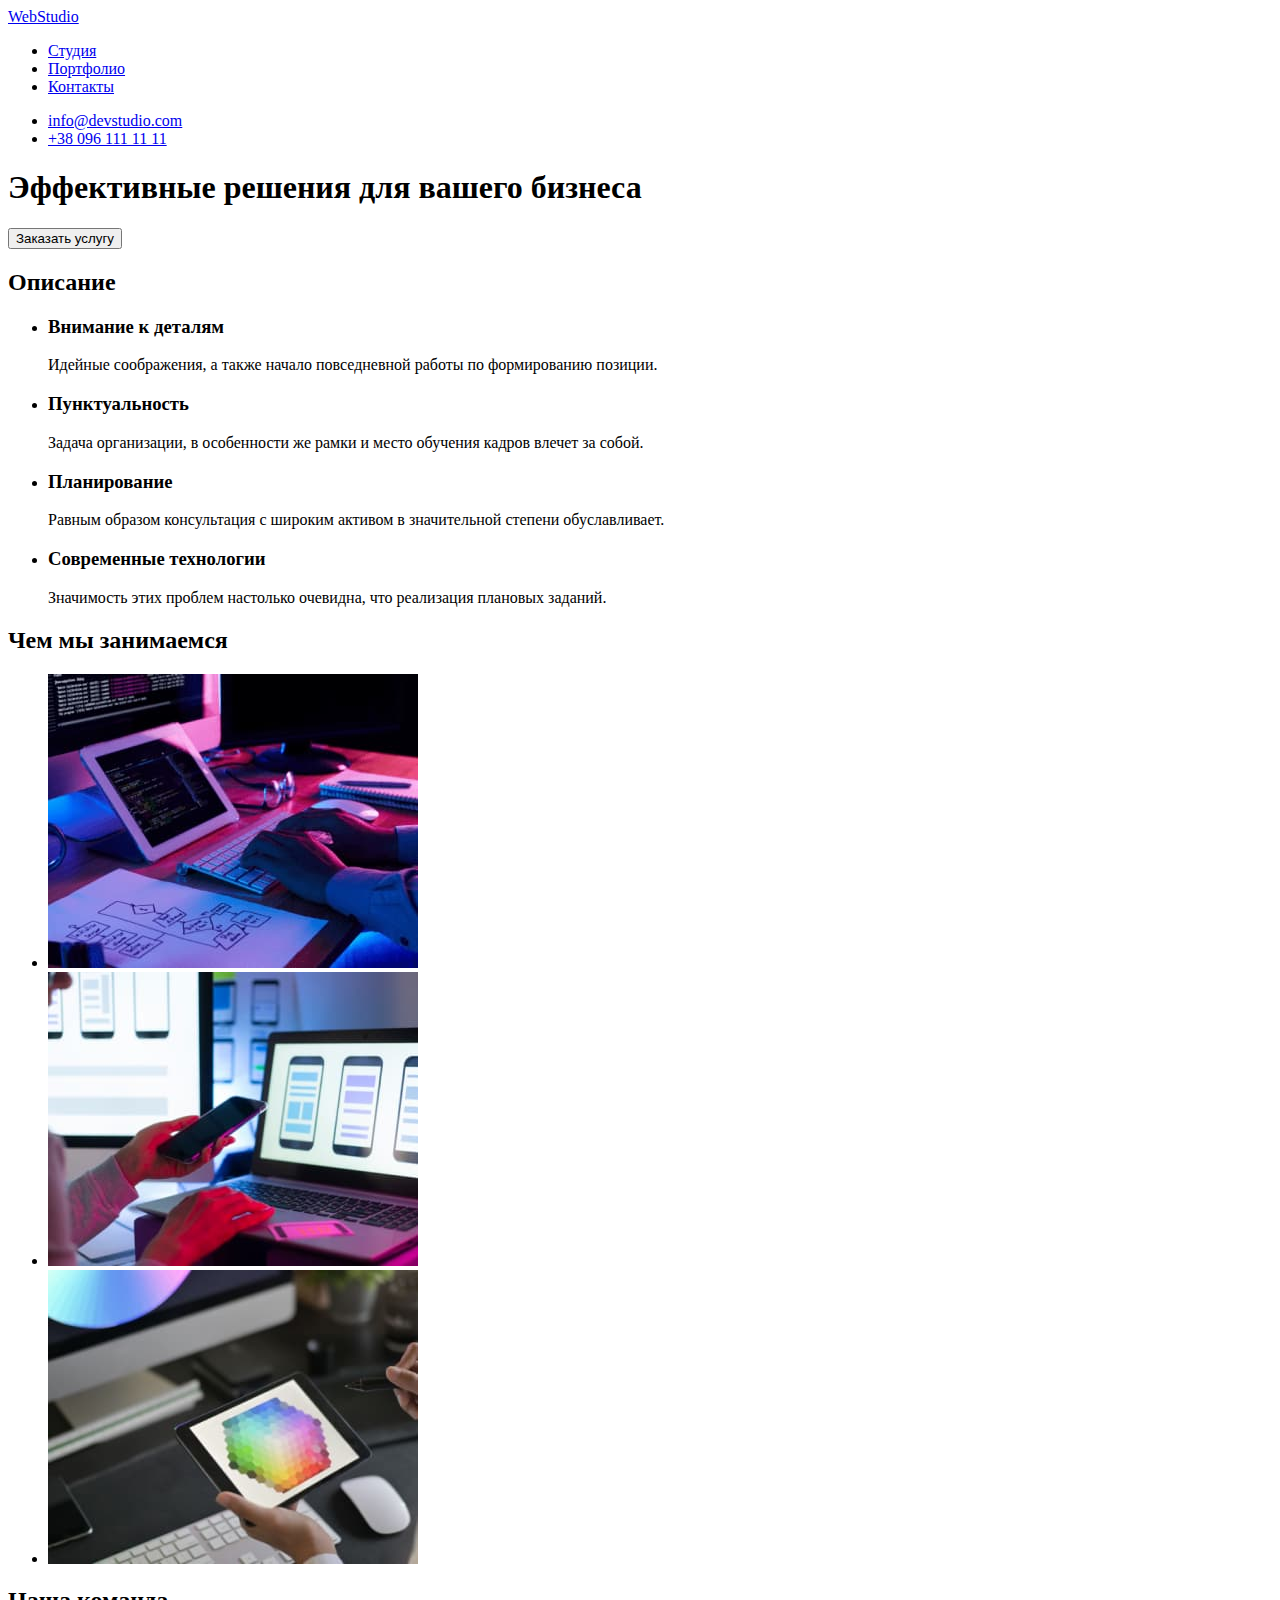
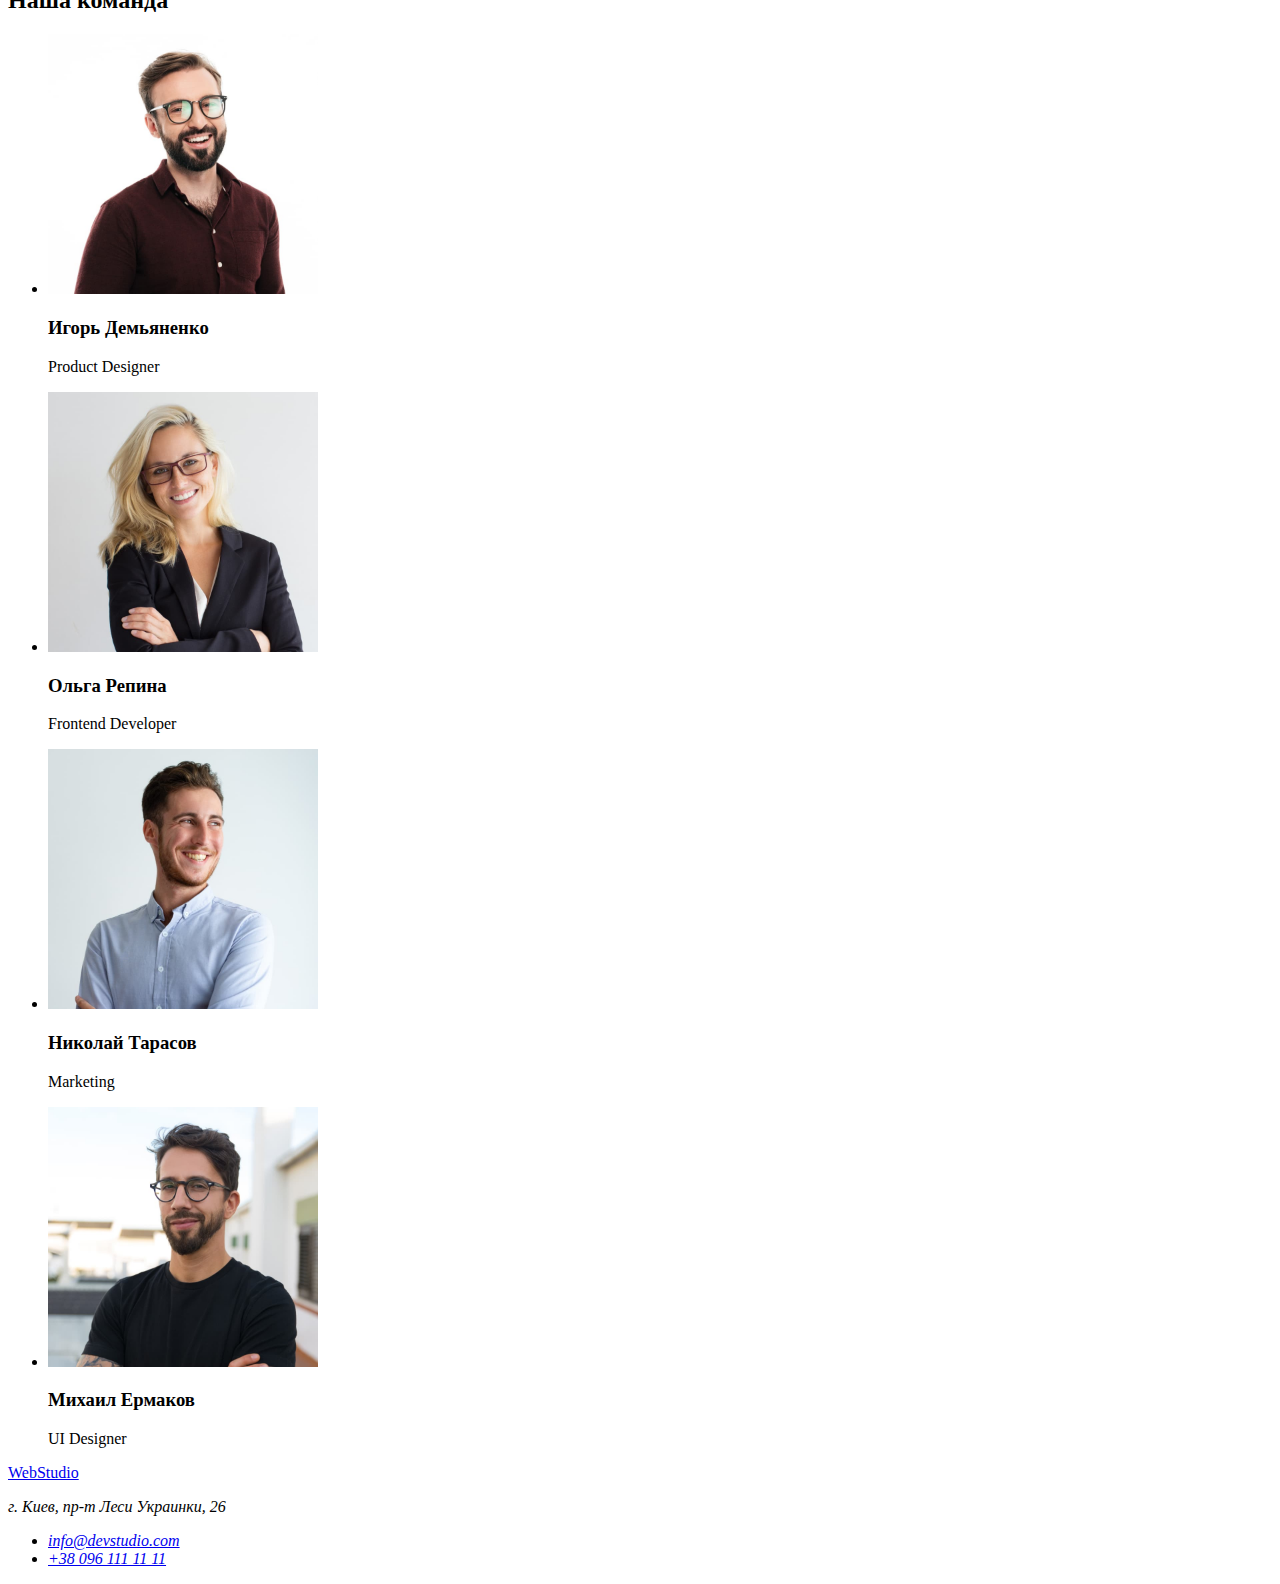
==== index.html @ 09a8ac6c "Initial commit" ====
<!DOCTYPE html>
<html lang="ru">
<head>
    <meta charset="UTF-8">
    <meta http-equiv="X-UA-Compatible" content="IE=edge">
    <meta name="viewport" content="width=device-width, initial-scale=1.0">
    <title>Студия</title>
</head>

<body>

    <header>

       <nav>
            <a href="/" lang="en" > WebStudio </a>

            <ul>
                <li> <a href="/"> Студия </a></li>
                <li> <a href="/"> Портфолио </a></li>
                <li> <a href="/"> Контакты </a></li>
            </ul>
       </nav>

            <ul>
                <li> <a href="mailto:info@devstudio.com"> info@devstudio.com </a></li>
                <li> <a href="tel:+380961111111"> +38 096 111 11 11 </a></li>
            </ul>

    </header>
   
    <main>

        <section>
                <h1>Эффективные решения для вашего бизнеса</h1>
                <button type="button">Заказать услугу </button>
        </section>

    <!--Опис роботи-->
        <section>

            <h2>Описание</h2>
            <ul>
                <li>
                    <h3>Внимание к деталям</h3>
                    <p>Идейные соображения, а также начало повседневной работы по формированию позиции.</p>
                </li>

                <li>
                    <h3>Пунктуальность</h3>
                    <p>Задача организации, в особенности же рамки и место обучения кадров влечет за собой.</p>
                </li>

                <li>
                    <h3>Планирование</h3>
                    <p>Равным образом консультация с широким активом в значительной степени обуславливает.</p>
                </li>

                <li>
                    <h3>Современные технологии</h3>
                    <p>Значимость этих проблем настолько очевидна, что реализация плановых заданий.</p>
                </li>
            </ul>

        </section>

        <section>

            <h2>Чем мы занимаемся</h2>
            <ul>
                <li> <img src="./images/one.jpg" alt="работа с ноутбуком" width="370"> </li>
                <li> <img src="./images/two.jpg" alt="работа с телефоном" width="370"> </li>
                <li> <img src="./images/thri.jpg" alt="работа с планшетом" width="370"></li>
            </ul>

        </section>

        <section>
            <h2>Наша команда</h2>
            <ul>
                <li> 
                    <img src="./images/igor.jpg" alt="Игорь Демьяненко" width="270">
                    <h3>Игорь Демьяненко</h3>
                    <p lang="en">Product Designer</p>
                </li>
                <li> 
                    <img src="./images/olga.jpg" alt="Ольга Репина" width="270">
                    <h3>Ольга Репина</h3>
                    <p lang="en">Frontend Developer</p>
                </li>
                <li> 
                    <img src="./images/nikolay.jpg" alt="Николай Тарасов" width="270">
                    <h3>Николай Тарасов</h3>
                    <p lang="en">Marketing</p>
                </li>
                <li> 
                    <img src="./images/mikhailo.jpg" alt="Михаил Ермаков" width="270">
                    <h3>Михаил Ермаков</h3>
                    <p lang="en">UI Designer</p>
                </li>
            </ul>
        </section>

    </Main>

    <!--Адреса-->
    <footer>
        <a href="/" lang="en"> WebStudio </a>

        <address>
            
            <p> г. Киев, пр-т Леси Украинки, 26 </p>
        
         <ul>
            <li> <a href="mailto:info@devstudio.com"> info@devstudio.com </a></li>
            <li> <a href="tel:+380961111111"> +38 096 111 11 11 </a></li>
         </ul>

         </address>  

    </footer>


</body>

</html>
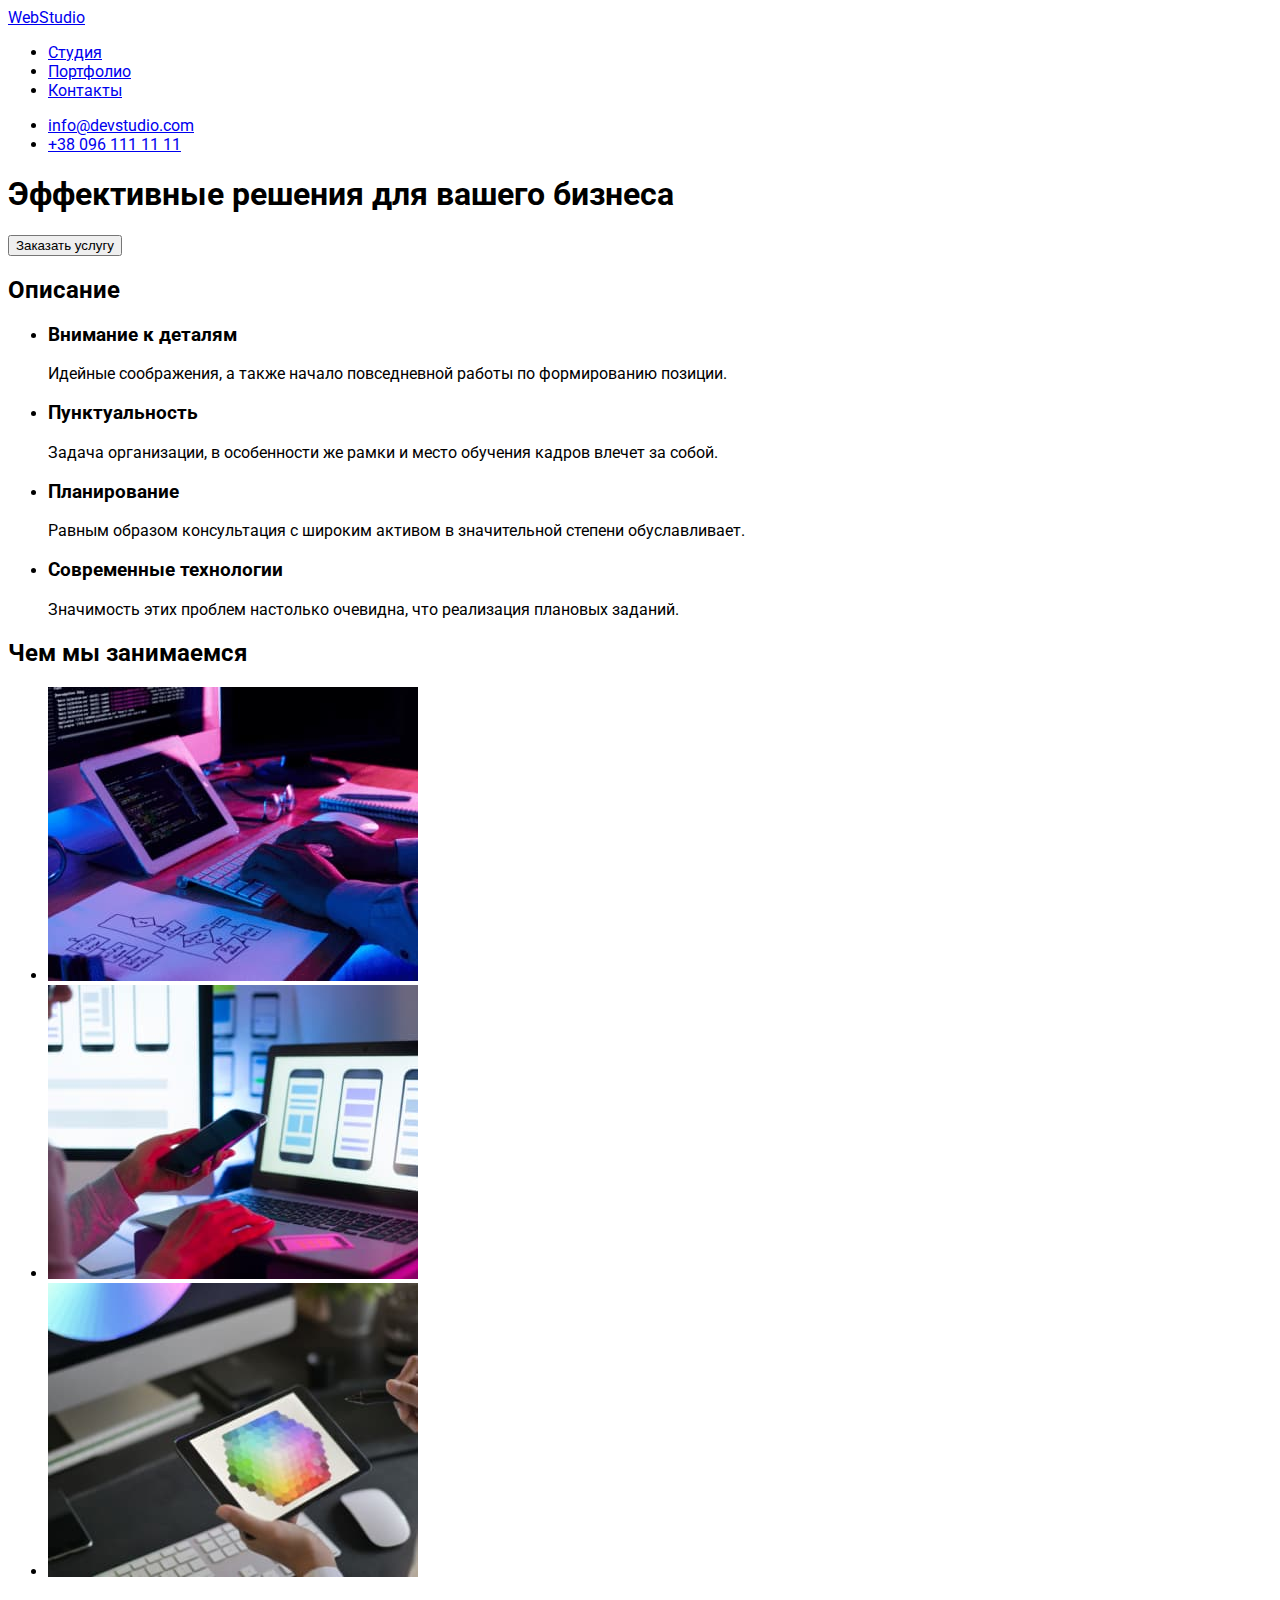
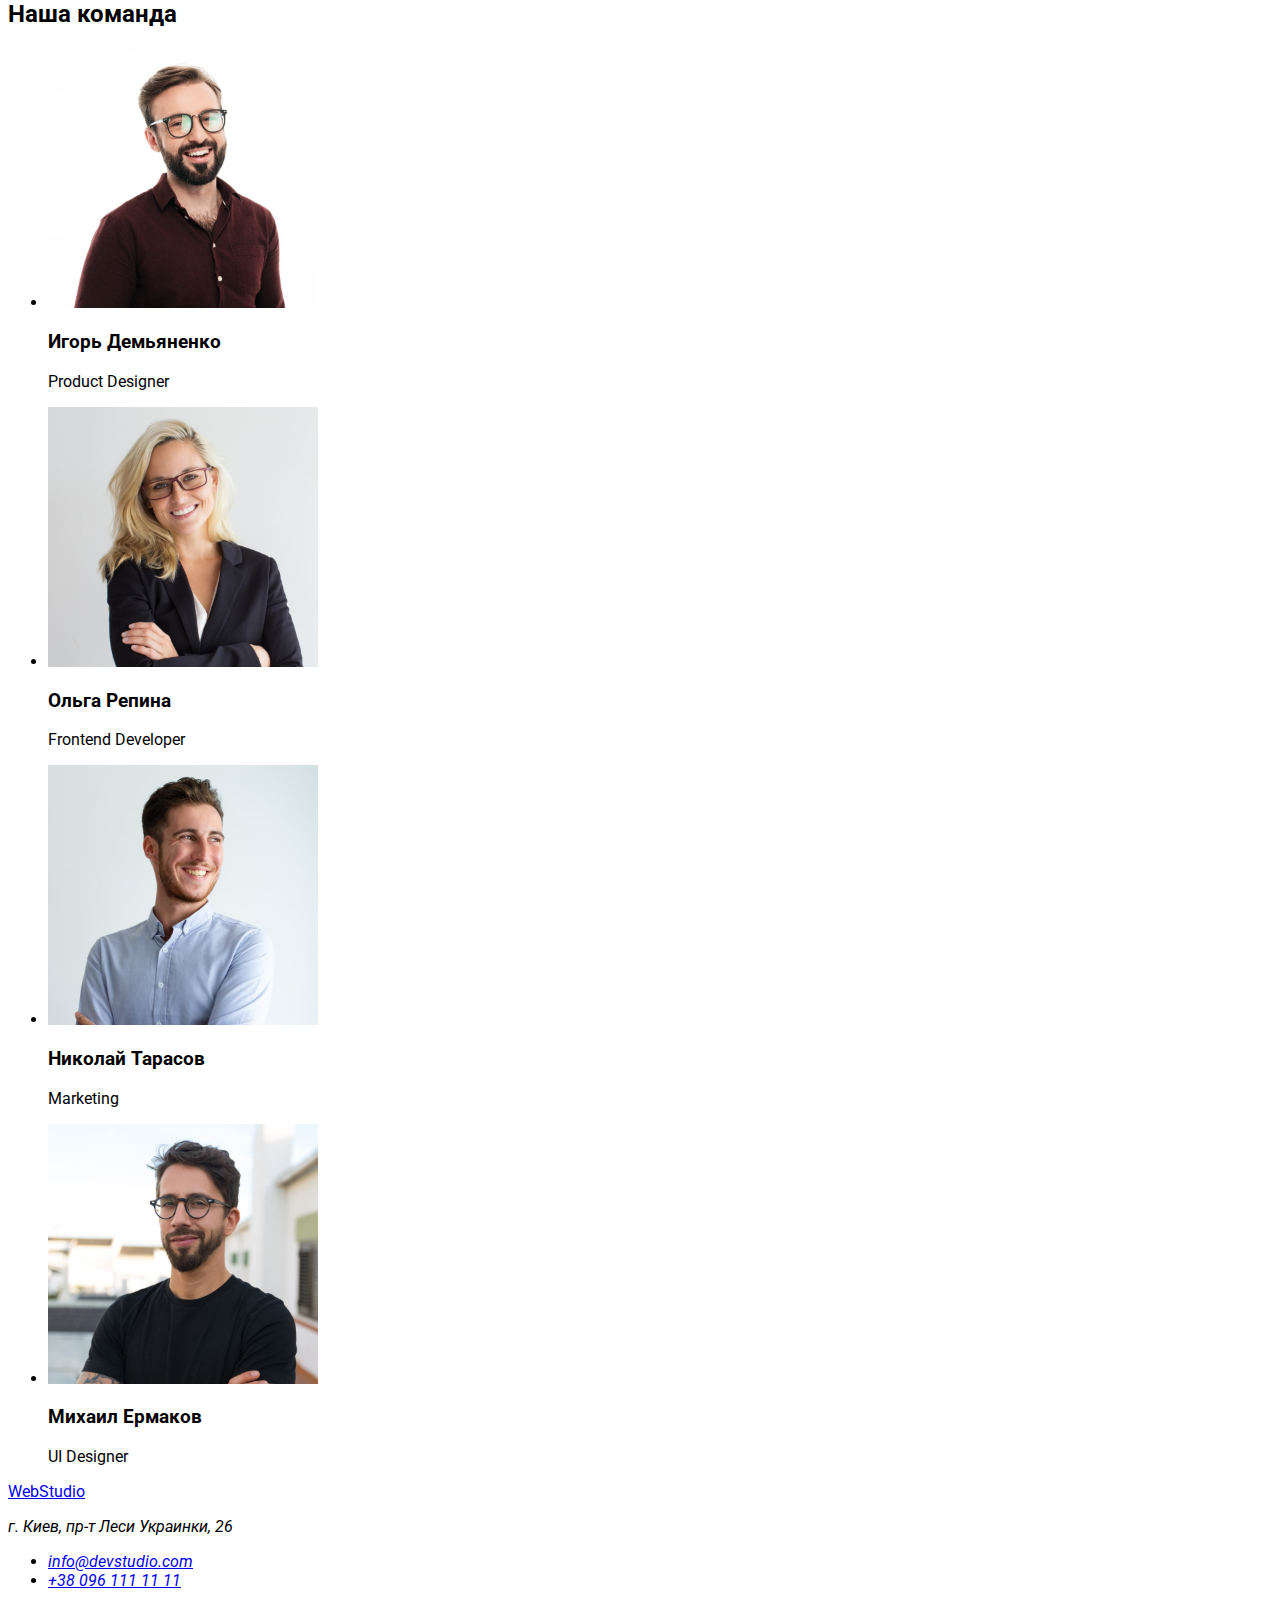
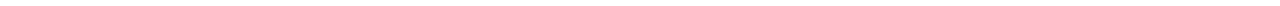
==== commit d4dfbeec: "підготувала файли для класів" ====
--- a/index.html
+++ b/index.html
@@ -5,6 +5,12 @@
     <meta http-equiv="X-UA-Compatible" content="IE=edge">
     <meta name="viewport" content="width=device-width, initial-scale=1.0">
     <title>Студия</title>
+    
+    <link 
+    href="https://fonts.googleapis.com/css2?family=Raleway:wght@700&family=Roboto:wght@400;500;700;900&display=swap" 
+    rel="stylesheet"/>
+
+    <link rel="stylesheet" href="./css/stayles.css">
 </head>
 
 <body>
--- a/css/stayles.css
+++ b/css/stayles.css
@@ -0,0 +1,10 @@
+/* Основний колір заголовків/підписів/сайтів #212121 */
+/* Колір абзаців  #757575; */
+/* Синій колір #2196F3 */
+/* Білий кодір #FFFFFF */
+
+
+body {
+    
+    font-family: Roboto, sans-serif;
+}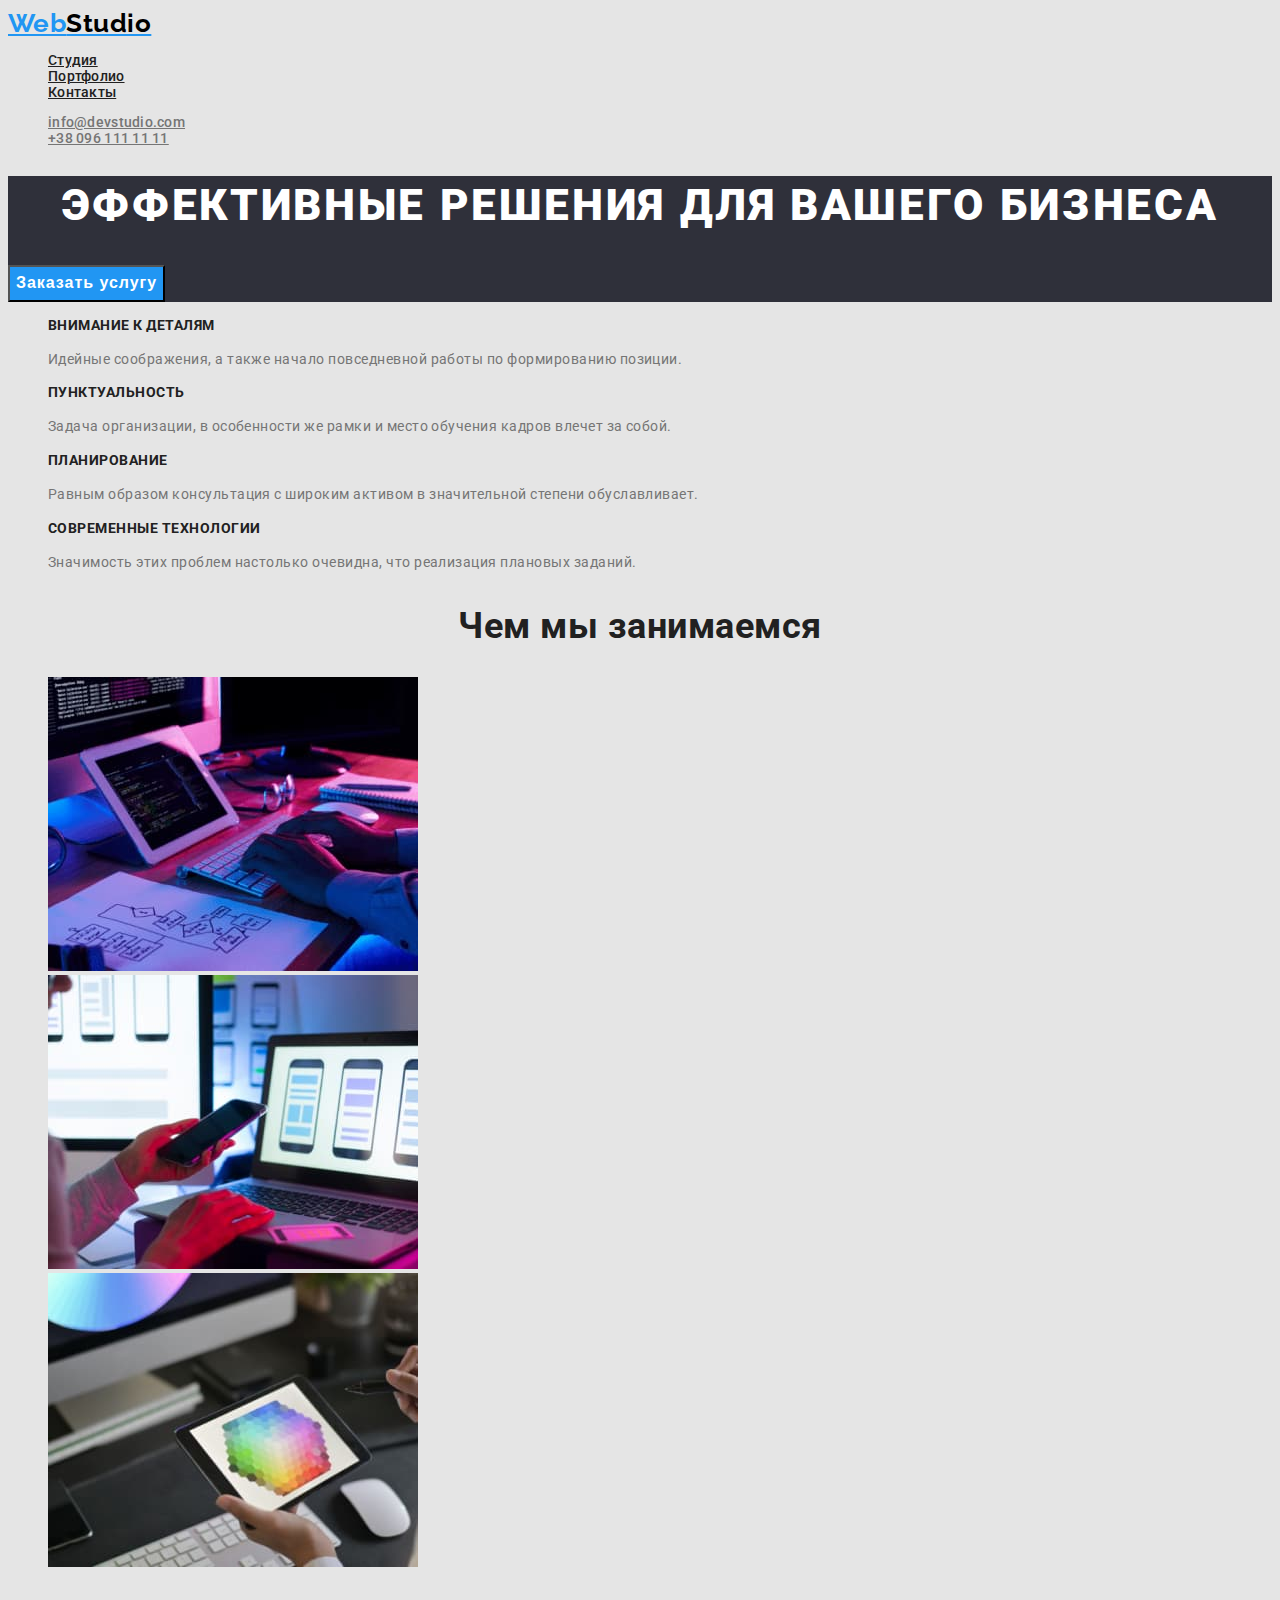
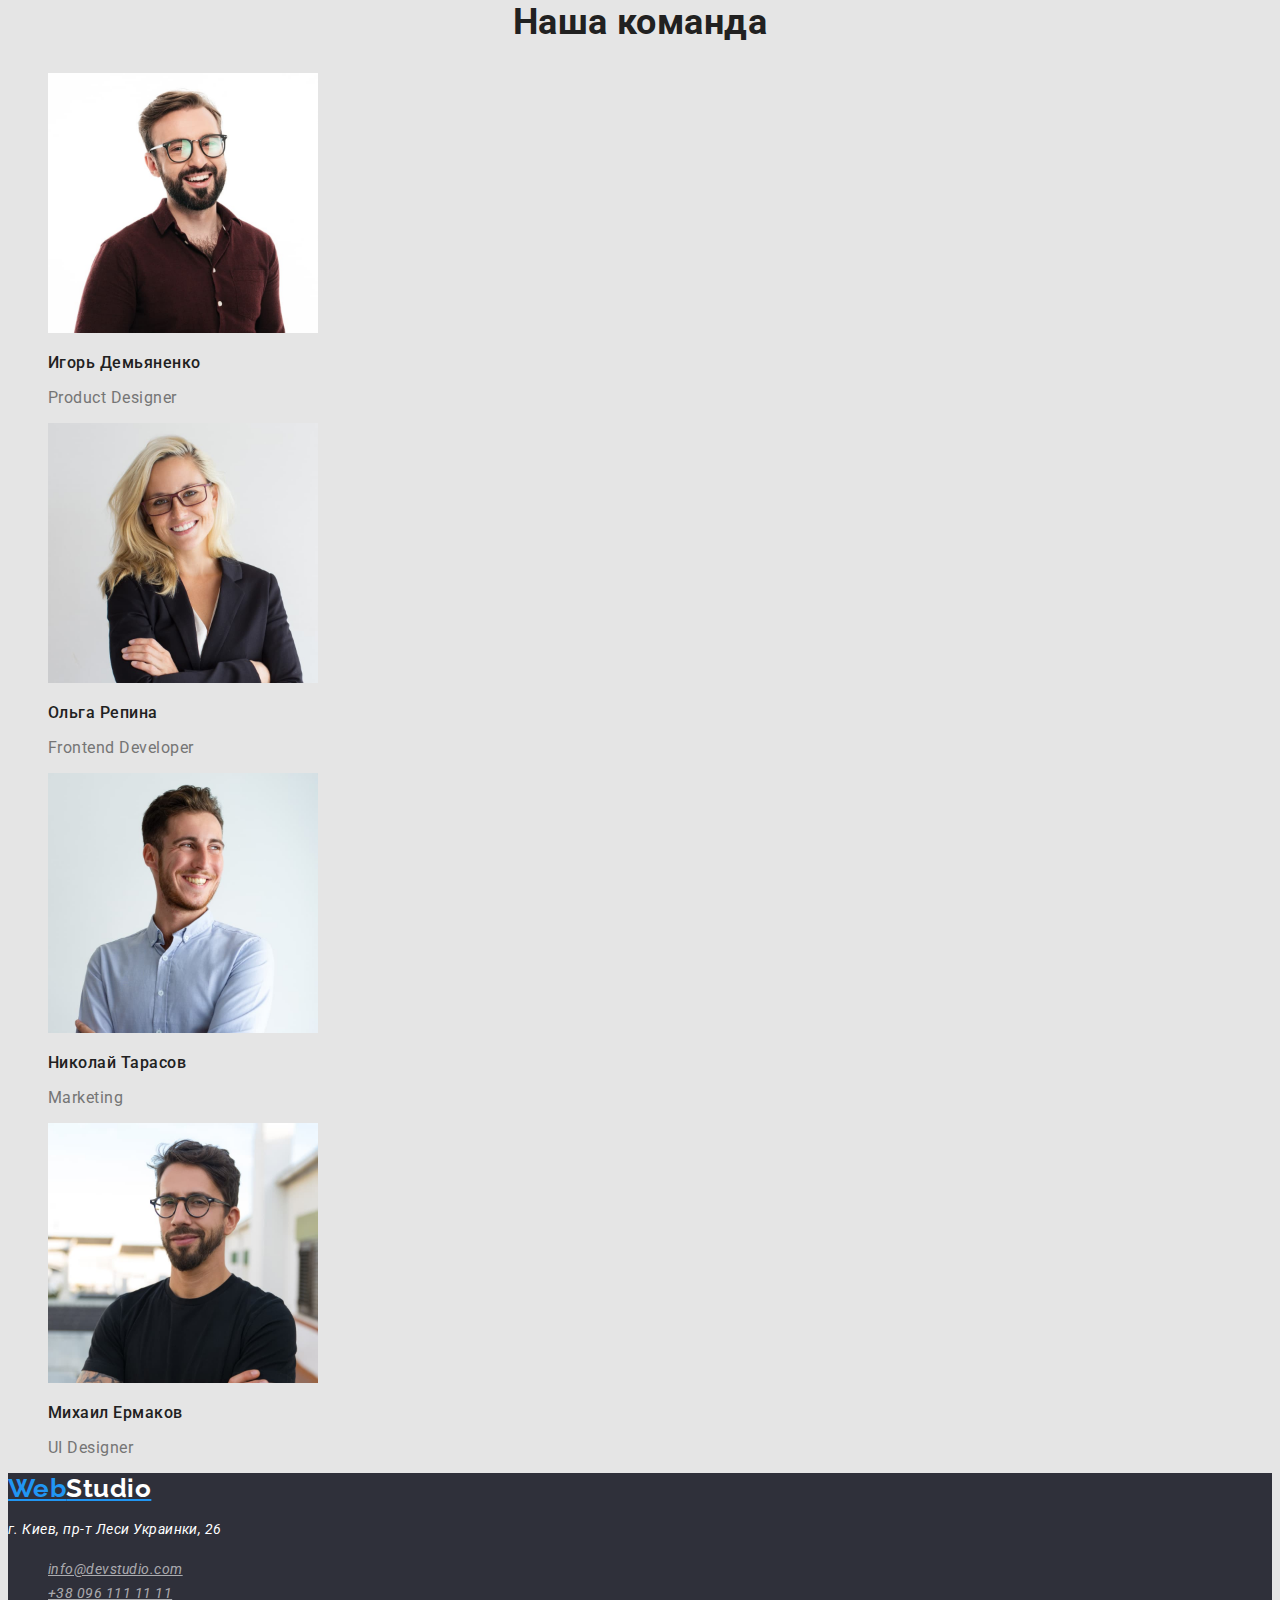
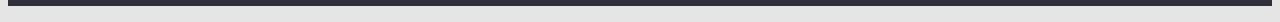
==== commit 0bcb3b33: "допрацьованіі стилі в файлах" ====
--- a/index.html
+++ b/index.html
@@ -18,61 +18,60 @@
     <header>
 
        <nav>
-            <a href="/" lang="en" > WebStudio </a>
+            <a class="logo" href="/" lang="en" > Web<span class="logo-black">Studio</span></a>
 
-            <ul>
-                <li> <a href="/"> Студия </a></li>
-                <li> <a href="/"> Портфолио </a></li>
-                <li> <a href="/"> Контакты </a></li>
+            <ul  class="site-nav list">
+                <li> <a href="/"class="link"> Студия </a></li>
+                <li> <a href="portfolio.html"class="link"> Портфолио </a></li>
+                <li> <a href="/"class="link"> Контакты </a></li>
             </ul>
        </nav>
 
-            <ul>
-                <li> <a href="mailto:info@devstudio.com"> info@devstudio.com </a></li>
-                <li> <a href="tel:+380961111111"> +38 096 111 11 11 </a></li>
+            <ul class="auth-nav list">
+                <li> <a href="mailto:info@devstudio.com"class="link-auth"> info@devstudio.com </a></li>
+                <li> <a href="tel:+380961111111"class="link-auth"> +38 096 111 11 11 </a></li>
             </ul>
 
     </header>
    
     <main>
 
-        <section>
-                <h1>Эффективные решения для вашего бизнеса</h1>
-                <button type="button">Заказать услугу </button>
+        <section class="title">
+                <h1 class="title-name">Эффективные решения для вашего бизнеса</h1>
+                <button type="button"class="button-title">Заказать услугу </button>
         </section>
 
     <!--Опис роботи-->
-        <section>
+        <section class="descriptions">
 
-            <h2>Описание</h2>
-            <ul>
+            <ul class="list">
                 <li>
-                    <h3>Внимание к деталям</h3>
-                    <p>Идейные соображения, а также начало повседневной работы по формированию позиции.</p>
+                    <h3 class="descriptions-name">Внимание к деталям</h3>
+                    <p class="descriptions-text">Идейные соображения, а также начало повседневной работы по формированию позиции.</p>
                 </li>
 
                 <li>
-                    <h3>Пунктуальность</h3>
-                    <p>Задача организации, в особенности же рамки и место обучения кадров влечет за собой.</p>
+                    <h3 class="descriptions-name">Пунктуальность</h3>
+                    <p class="descriptions-text">Задача организации, в особенности же рамки и место обучения кадров влечет за собой.</p>
                 </li>
 
                 <li>
-                    <h3>Планирование</h3>
-                    <p>Равным образом консультация с широким активом в значительной степени обуславливает.</p>
+                    <h3 class="descriptions-name">Планирование</h3>
+                    <p class="descriptions-text">Равным образом консультация с широким активом в значительной степени обуславливает.</p>
                 </li>
 
                 <li>
-                    <h3>Современные технологии</h3>
-                    <p>Значимость этих проблем настолько очевидна, что реализация плановых заданий.</p>
+                    <h3 class="descriptions-name">Современные технологии</h3>
+                    <p class="descriptions-text">Значимость этих проблем настолько очевидна, что реализация плановых заданий.</p>
                 </li>
             </ul>
 
         </section>
 
-        <section>
+        <section class="occupation">
 
-            <h2>Чем мы занимаемся</h2>
-            <ul>
+            <h2 class="occupation-name">Чем мы занимаемся</h2>
+            <ul class="list">
                 <li> <img src="./images/one.jpg" alt="работа с ноутбуком" width="370"> </li>
                 <li> <img src="./images/two.jpg" alt="работа с телефоном" width="370"> </li>
                 <li> <img src="./images/thri.jpg" alt="работа с планшетом" width="370"></li>
@@ -80,28 +79,28 @@
 
         </section>
 
-        <section>
-            <h2>Наша команда</h2>
-            <ul>
+        <section class="team">
+            <h2 class="our-team">Наша команда</h2>
+            <ul class="list">
                 <li> 
                     <img src="./images/igor.jpg" alt="Игорь Демьяненко" width="270">
-                    <h3>Игорь Демьяненко</h3>
-                    <p lang="en">Product Designer</p>
+                    <h3 class="team-name">Игорь Демьяненко</h3>
+                    <p class="team-text" lang="en">Product Designer</p>
                 </li>
                 <li> 
                     <img src="./images/olga.jpg" alt="Ольга Репина" width="270">
-                    <h3>Ольга Репина</h3>
-                    <p lang="en">Frontend Developer</p>
+                    <h3 class="team-name">Ольга Репина</h3>
+                    <p class="team-text" lang="en">Frontend Developer</p>
                 </li>
                 <li> 
                     <img src="./images/nikolay.jpg" alt="Николай Тарасов" width="270">
-                    <h3>Николай Тарасов</h3>
-                    <p lang="en">Marketing</p>
+                    <h3 class="team-name">Николай Тарасов</h3>
+                    <p class="team-text" lang="en">Marketing</p>
                 </li>
                 <li> 
                     <img src="./images/mikhailo.jpg" alt="Михаил Ермаков" width="270">
-                    <h3>Михаил Ермаков</h3>
-                    <p lang="en">UI Designer</p>
+                    <h3 class="team-name">Михаил Ермаков</h3>
+                    <p class="team-text" lang="en">UI Designer</p>
                 </li>
             </ul>
         </section>
@@ -109,18 +108,20 @@
     </Main>
 
     <!--Адреса-->
-    <footer>
-        <a href="/" lang="en"> WebStudio </a>
+    <footer class="my-adrs">
+        <a class="logo" href="/" lang="en"> Web<span class="logo-white">Studio</span></a>
+
+    <address>
 
         <address>
-            
-            <p> г. Киев, пр-т Леси Украинки, 26 </p>
         
-         <ul>
-            <li> <a href="mailto:info@devstudio.com"> info@devstudio.com </a></li>
-            <li> <a href="tel:+380961111111"> +38 096 111 11 11 </a></li>
+            <p class="adrs"> г. Киев, пр-т Леси Украинки, 26 </p>
+        
+         <ul class="list">
+            <li> <a href="mailto:info@devstudio.com" class="adrs-auth"> info@devstudio.com </a></li>
+            <li> <a href="tel:+380961111111"class="adrs-auth"> +38 096 111 11 11 </a></li>
          </ul>
-
+    
          </address>  
 
     </footer>
--- a/css/stayles.css
+++ b/css/stayles.css
@@ -2,9 +2,179 @@
 /* Колір абзаців  #757575; */
 /* Синій колір #2196F3 */
 /* Білий кодір #FFFFFF */
+/* колір фона #E5E5E5; */
+
+:root {
+--style-basis:#212121;
+--style-text:#757575;
+--style-fon:#E5E5E5;
+--style-blue:#2196F3;
+}
+
+body {
+    color: var(--style-basis);
+    background-color: var(--style-fon);
+    letter-spacing: 0.03em;
+    font-family: Roboto, sans-serif;
+}
+
+.list {
+    list-style: none ;
+}
+
+/* Оформлення логотипу */
+.logo {
+    color: var(--style-blue);
+    font-family: Raleway, sans-serif;
+    font-weight: 700;
+    font-size: 26px;
+    line-height: 1.19;
+    }
+.logo-black {
+    color: #000000;
+    }
+.logo-white {
+    color: #FFFFFF;
+    }
+
+.site-nav, .auth-nav {
+    font-weight: 500;
+    font-size: 14px;
+    line-height: 1.14;
+    letter-spacing: 0.02em;
+    }
+
+.link {
+    color: var(--style-basis);
+    }
+
+.link-auth {
+    color: var(--style-text);
+    }
+
+.link:hover,.link:focus,
+.link-auth:hover, .link-auth:focus {
+    color: var(--style-blue);
+    }
 
 
-body {
-    
-    font-family: Roboto, sans-serif;
-}+.button{
+    color: var(--style-basis);
+    background:#F5F4FA;
+    font-weight: 500;
+    font-size: 16px;
+    line-height: 1.63;
+    text-align: center;
+    cursor: pointer;
+}
+
+.button:hover, .button:focus {
+    background: var(--style-blue);
+    color: #FFFFFF;
+   }
+
+.button-title {
+color: #FFFFFF;
+background:var(--style-blue);
+font-weight: 700;
+font-size: 16px;
+line-height: 1.88;
+display: flex;
+align-items: center;
+text-align: center;
+letter-spacing: 0.06em;
+}
+
+.button-title:hover, .button-title:focus  {
+color: var(--style-basis);
+}
+
+/* Заголовок */
+
+.title, .my-adrs {
+    background-color: #2F303A;
+    }   
+
+.title-name{
+    color: #FFFFFF;
+    font-weight: 900;
+    font-size: 44px;
+    line-height: 1.36;
+    text-align: center;
+    letter-spacing: 0.06em;
+    text-transform: uppercase;
+    }
+
+
+/* Опис */
+
+.descriptions-name {
+    font-weight: 700;
+    font-size: 14px;
+    line-height: 1.14;
+    text-transform: uppercase;
+    }
+
+.descriptions-text {
+    color: var(--style-text);
+    font-size: 14px;
+    line-height: 1.71;
+    }
+
+
+
+/* Чим ми займаємось */
+/* Команда */
+.occupation-name,
+.our-team {
+    font-weight: 700;
+    font-size: 36px;
+    line-height: 1.17;
+    text-align: center;
+    }
+
+.team-name {
+    font-weight: 500;
+    font-size: 16px;
+    line-height: 1.19;
+    }
+
+.team-text {
+    color: var(--style-text);
+    font-size: 16px;
+    line-height: 1.19;
+    }
+
+
+/* Сторінка портфоліо */
+
+.portfolio-name {
+    font-weight: 700;
+    font-size: 18px;
+    line-height: 2;
+    letter-spacing: 0.06em;
+    }
+
+.portfolio-text {
+    color: var(--style-text);
+    font-size: 16px;
+    line-height: 1.88;
+    }
+
+
+    /*Кінцівка сторінок */
+
+    .adrs{
+    color: #FFFFFF;
+    font-size: 14px;
+    line-height: 1.71;
+    }
+
+    .adrs-auth {
+    color: rgba(255, 255, 255, 0.6);
+    font-size: 14px;
+    line-height: 1.71;
+    }
+
+    .adrs-auth:hover,.adrs-auth:focus {
+        color:var(--style-blue);}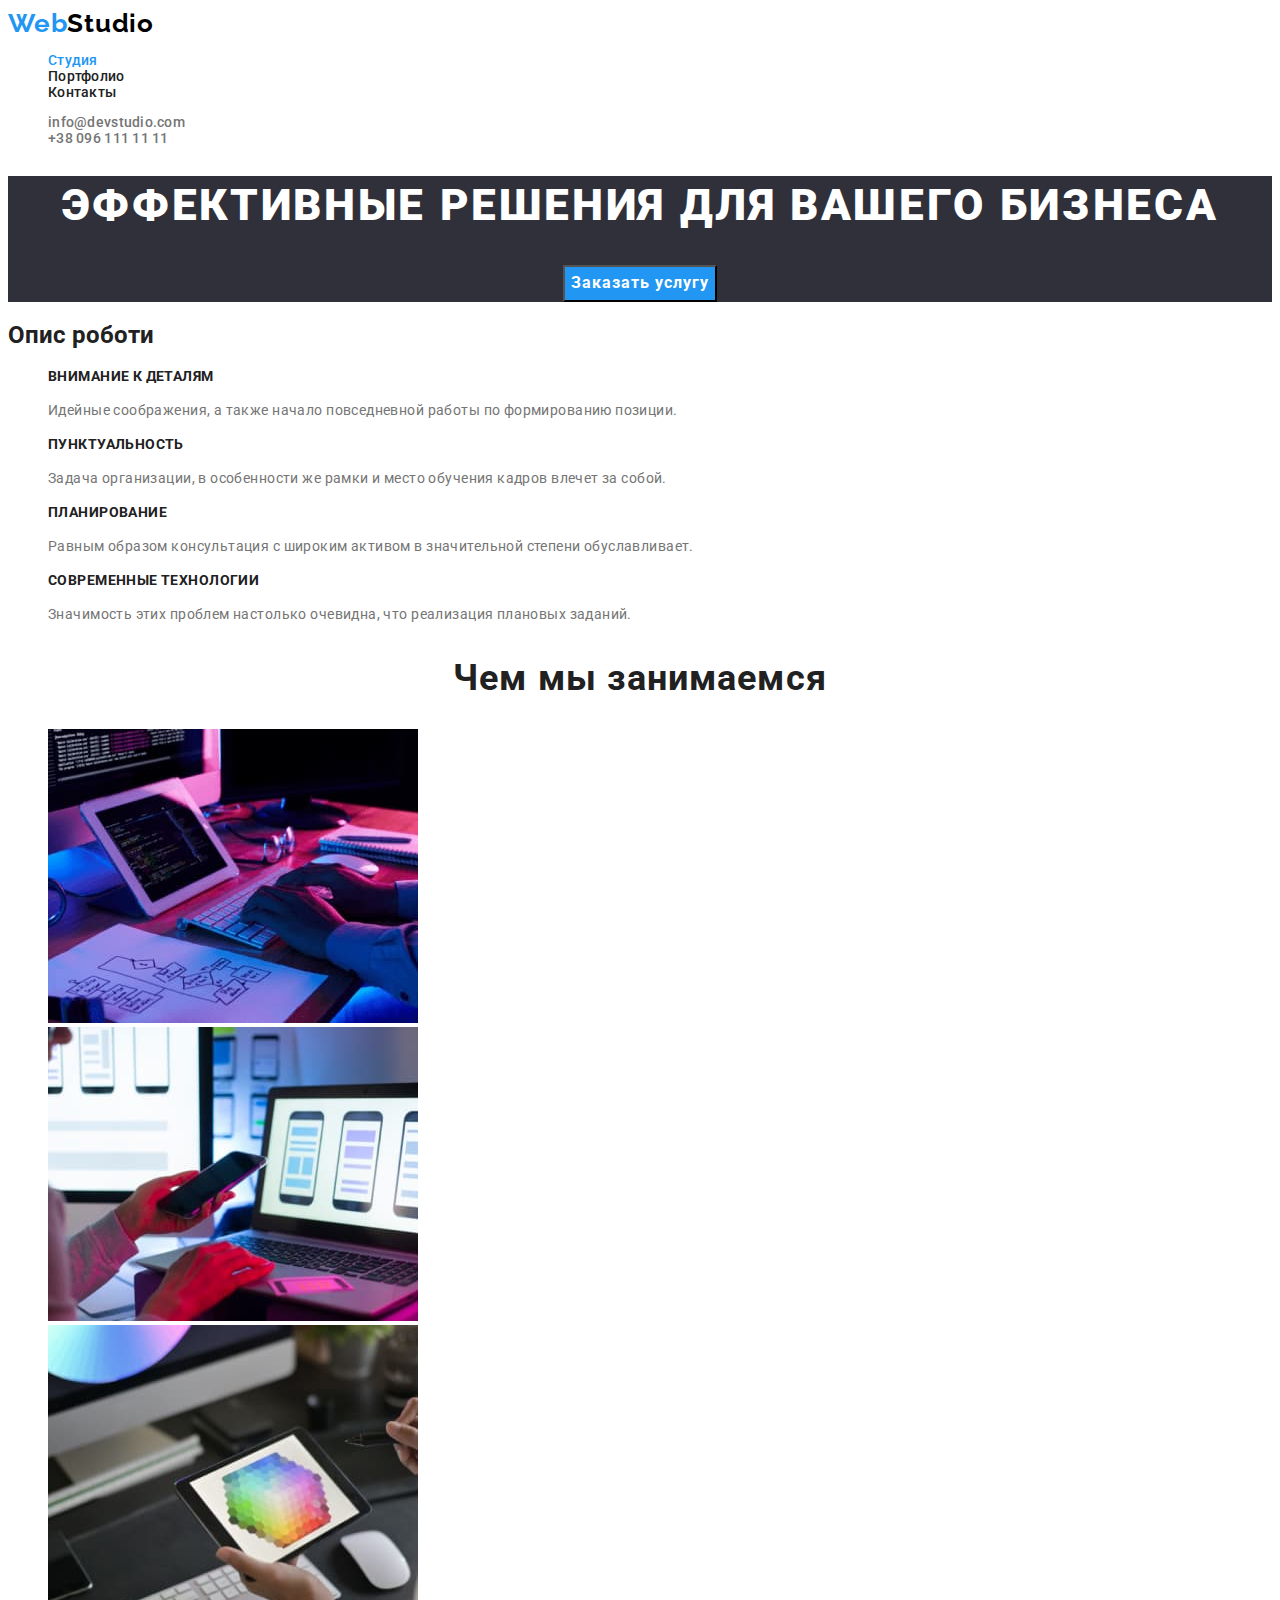
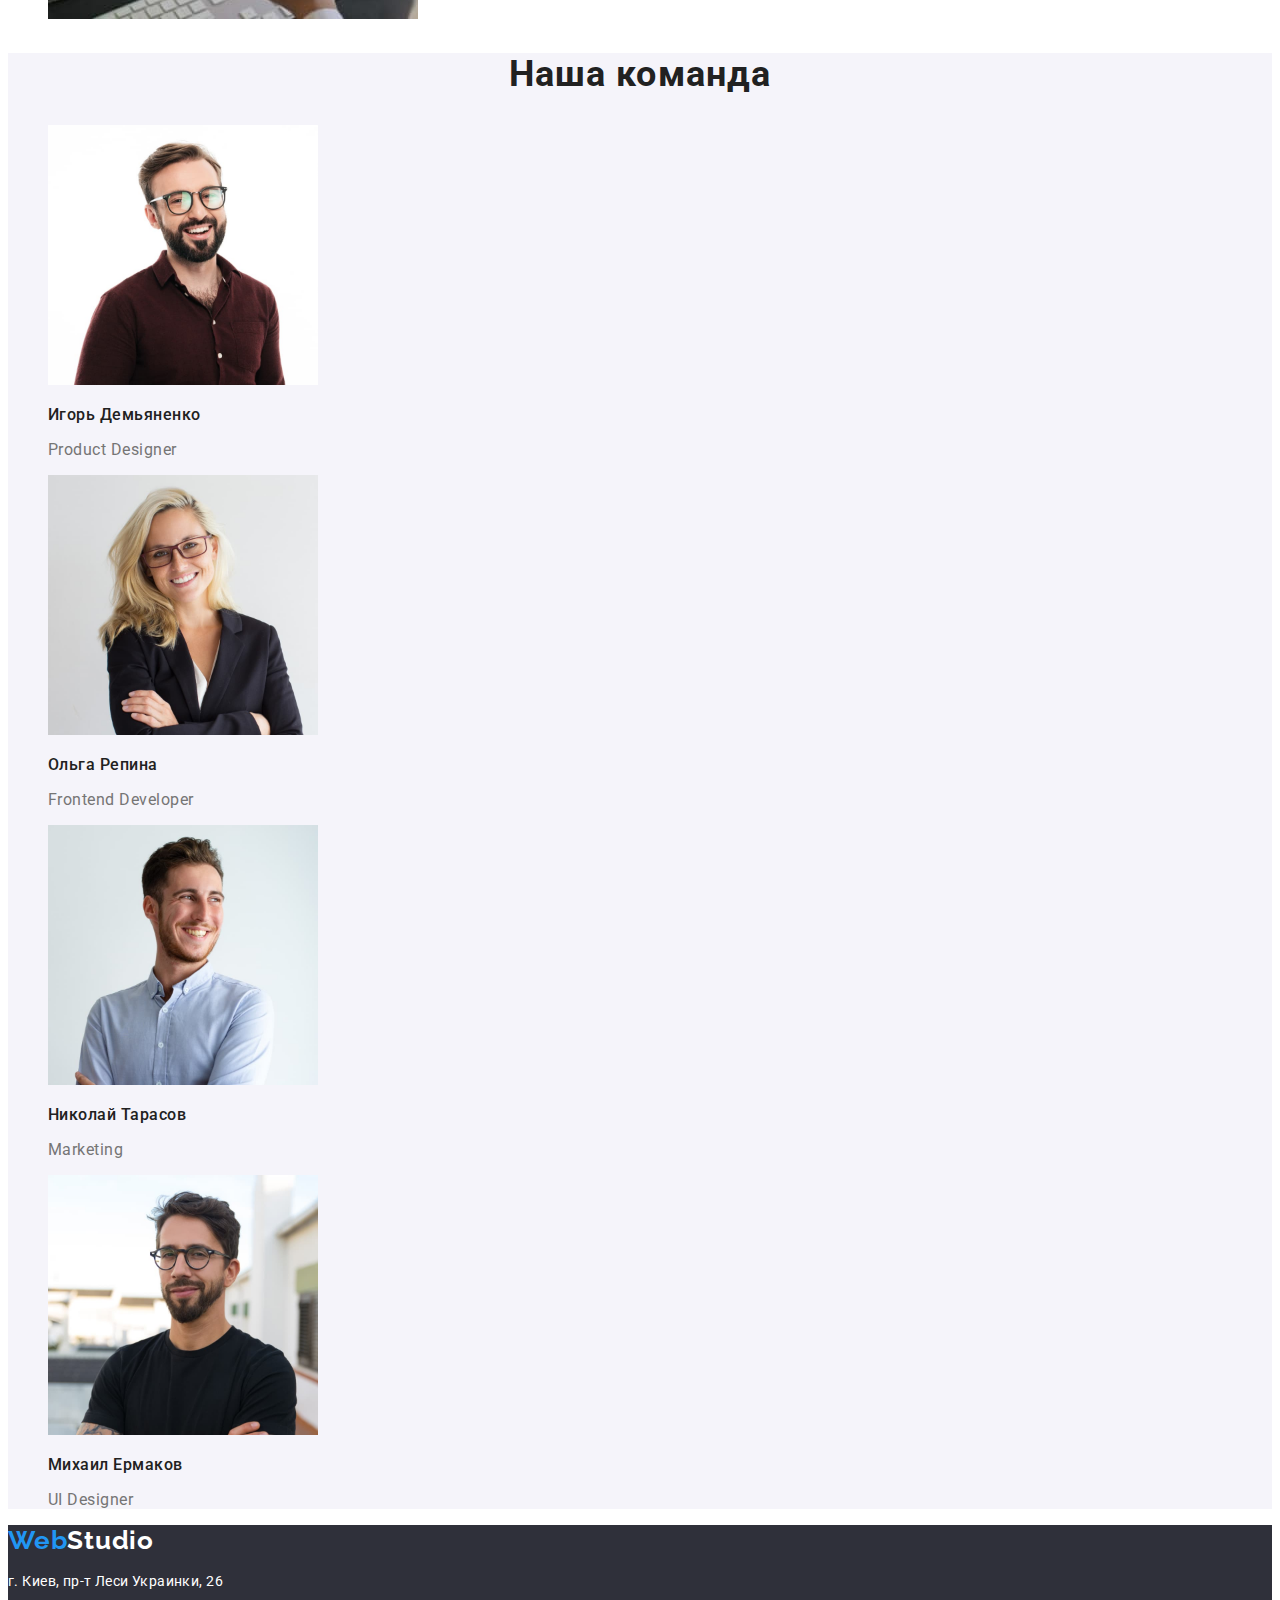
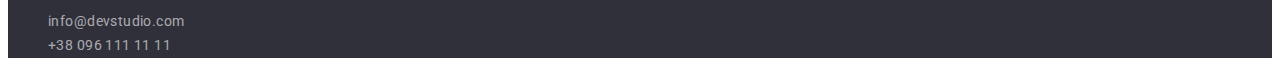
==== commit 3495d922: "виправлення помилок" ====
--- a/index.html
+++ b/index.html
@@ -6,8 +6,9 @@
     <meta name="viewport" content="width=device-width, initial-scale=1.0">
     <title>Студия</title>
     
-    <link 
-    href="https://fonts.googleapis.com/css2?family=Raleway:wght@700&family=Roboto:wght@400;500;700;900&display=swap" 
+    <link rel="preconnect" href="https://fonts.googleapis.com">
+    <link rel="preconnect" href="https://fonts.gstatic.com" crossorigin>
+    <link href="https://fonts.googleapis.com/css2?family=Raleway:wght@700&family=Roboto:wght@400;500;700;900&display=swap" 
     rel="stylesheet"/>
 
     <link rel="stylesheet" href="./css/stayles.css">
@@ -18,18 +19,18 @@
     <header>
 
        <nav>
-            <a class="logo" href="/" lang="en" > Web<span class="logo-black">Studio</span></a>
+            <a class="logo link" href="/" lang="en"> Web<span class="logo-black">Studio</span></a>
 
             <ul  class="site-nav list">
-                <li> <a href="/"class="link"> Студия </a></li>
-                <li> <a href="portfolio.html"class="link"> Портфолио </a></li>
-                <li> <a href="/"class="link"> Контакты </a></li>
+                <li> <a href="/" class="link-site link current"> Студия </a></li>
+                <li> <a href="portfolio.html" class="link-site link"> Портфолио </a></li>
+                <li> <a href="/" class="link-site link"> Контакты </a></li>
             </ul>
        </nav>
 
             <ul class="auth-nav list">
-                <li> <a href="mailto:info@devstudio.com"class="link-auth"> info@devstudio.com </a></li>
-                <li> <a href="tel:+380961111111"class="link-auth"> +38 096 111 11 11 </a></li>
+                <li> <a href="mailto:info@devstudio.com" class="link-auth link"> info@devstudio.com </a></li>
+                <li> <a href="tel:+380961111111" class="link-auth link"> +38 096 111 11 11 </a></li>
             </ul>
 
     </header>
@@ -38,11 +39,12 @@
 
         <section class="title">
                 <h1 class="title-name">Эффективные решения для вашего бизнеса</h1>
-                <button type="button"class="button-title">Заказать услугу </button>
+                <button type="button" class="button-title">Заказать услугу </button>
         </section>
 
     <!--Опис роботи-->
         <section class="descriptions">
+            <h2>Опис роботи</h2>
 
             <ul class="list">
                 <li>
@@ -105,21 +107,20 @@
             </ul>
         </section>
 
-    </Main>
+    </main>
 
     <!--Адреса-->
     <footer class="my-adrs">
-        <a class="logo" href="/" lang="en"> Web<span class="logo-white">Studio</span></a>
 
-    <address>
+        <a class="logo link" href="/" lang="en"> Web<span class="logo-white">Studio</span></a>
 
         <address>
         
             <p class="adrs"> г. Киев, пр-т Леси Украинки, 26 </p>
         
          <ul class="list">
-            <li> <a href="mailto:info@devstudio.com" class="adrs-auth"> info@devstudio.com </a></li>
-            <li> <a href="tel:+380961111111"class="adrs-auth"> +38 096 111 11 11 </a></li>
+            <li> <a href="mailto:info@devstudio.com" class="adrs-auth link"> info@devstudio.com </a></li>
+            <li> <a href="tel:+380961111111" class="adrs-auth link"> +38 096 111 11 11 </a></li>
          </ul>
     
          </address>  
--- a/css/stayles.css
+++ b/css/stayles.css
@@ -7,20 +7,28 @@
 :root {
 --style-basis:#212121;
 --style-text:#757575;
---style-fon:#E5E5E5;
+--style-fon-white:#FFFFFF;
 --style-blue:#2196F3;
+--style-black:#000000;
+--style-button:#F5F4FA;
+--style-button-secondary:#188ce8; 
+--fon-titl-adr:#2F303A;
 }
 
 body {
     color: var(--style-basis);
-    background-color: var(--style-fon);
-    letter-spacing: 0.03em;
+    background-color: var(--style-fon-white);
     font-family: Roboto, sans-serif;
 }
 
 .list {
-    list-style: none ;
-}
+    list-style: none;
+        }
+
+.link {
+    text-decoration: none;
+}
+    
 
 /* Оформлення логотипу */
 .logo {
@@ -29,12 +37,13 @@
     font-weight: 700;
     font-size: 26px;
     line-height: 1.19;
+    letter-spacing: 0.03em;
     }
 .logo-black {
-    color: #000000;
+    color: var(--style-black);
     }
 .logo-white {
-    color: #FFFFFF;
+    color: var(--style-fon-white);
     }
 
 .site-nav, .auth-nav {
@@ -44,63 +53,75 @@
     letter-spacing: 0.02em;
     }
 
-.link {
+.site-nav .link-site.current {
+    color: var(--style-blue);
+    }
+
+.link-site {
     color: var(--style-basis);
     }
-
+   
 .link-auth {
     color: var(--style-text);
     }
 
-.link:hover,.link:focus,
+
+.link-site:hover,.link-site:focus,
 .link-auth:hover, .link-auth:focus {
     color: var(--style-blue);
     }
 
+.button-one {
+    color: var(--style-fon-white);
+    background-color:var(--style-blue);
+    font-family: Roboto, sans-serif;
+    font-weight: 500;
+    font-size: 16px;
+    line-height: 1.63;
+    cursor: pointer;}
 
 .button{
     color: var(--style-basis);
-    background:#F5F4FA;
+    background-color:var(--style-button);
+    font-family: Roboto, sans-serif;
     font-weight: 500;
     font-size: 16px;
     line-height: 1.63;
-    text-align: center;
+    letter-spacing: 0.03em;
     cursor: pointer;
 }
 
 .button:hover, .button:focus {
     background: var(--style-blue);
-    color: #FFFFFF;
+    color: var(--style-fon-white);
    }
 
 .button-title {
-color: #FFFFFF;
+color: var(--style-fon-white);
 background:var(--style-blue);
+font-family: Roboto, sans-serif;
 font-weight: 700;
 font-size: 16px;
 line-height: 1.88;
-display: flex;
-align-items: center;
-text-align: center;
 letter-spacing: 0.06em;
 }
 
 .button-title:hover, .button-title:focus  {
-color: var(--style-basis);
+background-color: var(--style-button-secondary);
 }
 
 /* Заголовок */
 
-.title, .my-adrs {
-    background-color: #2F303A;
+.title {
+    background-color: var(--fon-titl-adr);
+    text-align: center;
     }   
 
 .title-name{
-    color: #FFFFFF;
+    color: var(--style-fon-white);
     font-weight: 900;
     font-size: 44px;
     line-height: 1.36;
-    text-align: center;
     letter-spacing: 0.06em;
     text-transform: uppercase;
     }
@@ -112,6 +133,7 @@
     font-weight: 700;
     font-size: 14px;
     line-height: 1.14;
+    letter-spacing: 0.03em;
     text-transform: uppercase;
     }
 
@@ -119,17 +141,23 @@
     color: var(--style-text);
     font-size: 14px;
     line-height: 1.71;
+    letter-spacing: 0.03em;
     }
 
 
 
 /* Чим ми займаємось */
 /* Команда */
+.team{
+    background-color: var(--style-button);
+    }
+
 .occupation-name,
 .our-team {
     font-weight: 700;
     font-size: 36px;
     line-height: 1.17;
+    letter-spacing: 0.03em;
     text-align: center;
     }
 
@@ -137,16 +165,19 @@
     font-weight: 500;
     font-size: 16px;
     line-height: 1.19;
+    letter-spacing: 0.03em;
     }
 
 .team-text {
     color: var(--style-text);
     font-size: 16px;
     line-height: 1.19;
+    letter-spacing: 0.03em;
     }
 
 
 /* Сторінка портфоліо */
+
 
 .portfolio-name {
     font-weight: 700;
@@ -159,22 +190,32 @@
     color: var(--style-text);
     font-size: 16px;
     line-height: 1.88;
+    letter-spacing: 0.03em;
     }
 
 
     /*Кінцівка сторінок */
 
-    .adrs{
-    color: #FFFFFF;
+
+.my-adrs {
+    background-color: var(--fon-titl-adr);
+    }   
+
+.adrs{
+    color: var(--style-fon-white);
     font-size: 14px;
     line-height: 1.71;
-    }
-
-    .adrs-auth {
+    letter-spacing: 0.03em;
+    font-style:normal;
+    }
+
+.adrs-auth {
     color: rgba(255, 255, 255, 0.6);
     font-size: 14px;
     line-height: 1.71;
-    }
-
-    .adrs-auth:hover,.adrs-auth:focus {
-        color:var(--style-blue);}+    letter-spacing: 0.03em;
+    font-style:normal;
+    }
+
+.adrs-auth:hover,.adrs-auth:focus {
+    color:var(--style-blue);}